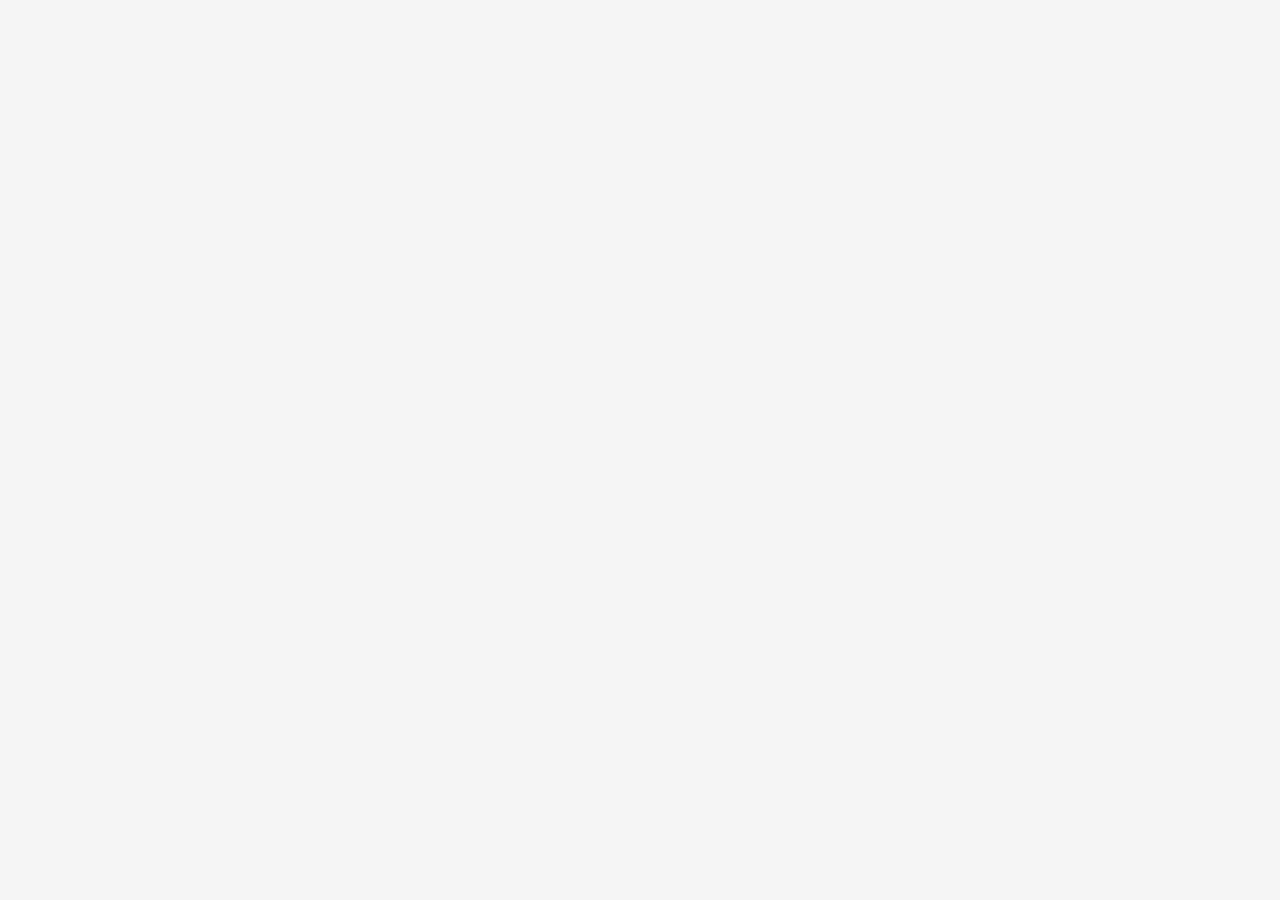
==== 404page.html @ 46926ed9 "Add files via upload" ====
<!DOCTYPE html> <!-- Coded by APR-->
<html lang="en-US">
    <head>
        <meta charset="UTF-8">
        <meta name="viewport" 
                content="width=device-width, initial-scale=1.0">
        <meta name="description"
                content="">

        <!--looking to including meta open graph tags. they format preview on links posted to other platforms-->

        <title id="page-title"></title>

        <link rel="icon" type="image/png" href="Images/rj-favicon.png">
        <link rel="stylesheet" href="styles.css">
        <link rel="stylesheet" href="https://fonts.googleapis.com/css2?family=Playfair+Display&display=swap">
        <style>
            #errorPage #message{
                display: block;
                font-size: 50pt;
                text-align: center;
                margin: auto;
            }
            #errorPage p{
                text-align: center;
                margin: auto;
                font-size: 20pt;
            }
            #errorPage span{
                display: block;
                text-align: center;
                margin: auto;
                margin-top: 20px;
            }
        </style>
    </head>
    <body>
        <div class="mainContainer">
            <div id="header-placeholder"></div>
            <div id="errorPage">
                <span id="message">404 - Page Not Found</span>
                <p>
                    The page you were looking for could not be found <br>
                    It either does not exist or has been moved
                </p>
                <span>
                    <a href="index.html" class="button">
                        Return Home
                    </a>
                </span>
                
                <span>
                    <a href="catalog.html?slug=showroom" class="button">
                        Browse Jewelry
                    </a>
                </span>
            </div>
            

            <div id="footer-placeholder"></div>
        </div><!--end main container-->
    </body>
    <script src="main.js"></script> <!--loads main.js-->
    <script>
        initializePage();
    </script>
</html>
---- styles.css ----
/*Coded by APR*/
body{
    opacity: 0;
    transition: opacity 0.25s ease-in-out;

    background-color: whitesmoke;
    display: flex;
    margin: 0px;
    justify-content: center;
    font-family: 'Playfair Display', serif;
}
h1,h2,h3,h4,h5,h6{
    font-weight: normal;
}
p{
    color: gray;
    font-size: 13pt;
    line-height: 2;
}
.mainContainer{
    background-color: white;
    margin: 0px;
    display: flex;
    width: 1200px;
    margin-left:auto;
    margin-right: auto;
    flex-direction: column;
}
@media screen and (max-width: 1200px){
    .mainContainer{
        width: 900px;
    }
}
@media screen and (max-width: 900px){
    .mainContainer{
        width: 600px;
    }
}
@media screen and (max-width: 600px){
    .mainContainer{
        width: 100%;
    }
}
/*header.html formating*
    /* logo format*/
        #headlogo{
            display: flex;
            justify-content: center;  
        }
        .logo-container{
            display: grid;
            width: 500px;
            place-items: center;
        }
        #rjlogo {
            height:140px;
            margin-top: 15px;
            grid-area: 1,1;
        }
        #header-info{
            grid-area: 2,1;
            text-align: center;
        }

    /*Tabbar formating*/
        .tabbar{
            display: flex;
            flex-wrap: wrap;
            justify-content: center;
            margin-top: 20px;
            font-size: 14pt;
        }
        .tabitem{
            position: relative;
            display: flex;
            cursor: pointer;
        }
        .tabitem a:hover{
            color: darkslategrey;
        }
        .tabitem a{
            display: block;
            padding: 10px;
        }

    /* search bar styling*/
        .tabitem #search{
            position: relative;
            display: block;
            height: 40px; width: 40px;

            text-align: center;
            margin-top: auto; margin-bottom: auto;
            
            font-size: 20pt;
        }
        .tabitem #search span:active{
            background-color: whitesmoke;
            outline: 1px gray dashed;
        }
        .tabitem span{
            color: black;
            display: flex;

            width: 100%;
            height: 100%;

            align-items: center;
            justify-content: center;

            font-weight: bold;
        }
        .tabitem span:hover{
            color: gray;
        }
        #searchBox{
            display: none;
            position:absolute;
            top:120%;
            right:0;

            background-color: white;
            border: 1px black solid;

            min-width: 200px;
            padding: 10px;
            z-index: 999; /*forces it above other screen items*/
        }
        #searchBox.open{
            display: grid;
            grid-template-columns: 1fr auto;
            align-items: center;
            gap: 5px;
        }
        #searchBox #searchBar{
            margin-bottom: 8px;
            height: 25px;   
            width: 100%;     
            box-sizing: border-box;
        }
        #searchBox #execute{
            display: flex;
            height: 25px; width: 25px;

            padding: 0px;
            
            background: black;
            color: white;

            font-size: 12pt;
            
            align-items: center;
            justify-content: center;          
        }
        #searchBox #execute:hover{
            background-color: darkslategrey;
        }
    /* end search bar styling*/

        .tabbar a{
            color: black;
            text-decoration: none;
        }
    /*tabbar dropdown formating*/
        .dropdown {
            display: none;
            position:absolute;
            top:100%;
            right:0;

            background-color: white;
            border: 1px black solid;

            min-width: 150px;
            z-index: 1000; /*forces it above other screen items*/
        }
        .dropdown a, .subdropdown a{
            display: block;
            padding: 0px 10px;
            
            font-size: 10pt;
            white-space: nowrap;
        }
        .dropdown a:hover, .subdropdown a:hover{
            background-color: whitesmoke;
        }
        .tabitem:hover .dropdown, .dropdownitem:hover .subdropdown{
            display: block;
        }
        .dropdownitem{
            position: relative;
        }
        .subdropdown{
            display: none;
            position:absolute;
            top:0;
            left:100%;

            background-color: white;
            border: 1px black solid;
            
            min-width: 150px;
            z-index: 1001; /*forces it above other screen items*/
        }

    /*end tabbar formating*/
/***** end header and body ******/


/*footer format*/
    #footer-placeholder{
        display: flex;
        justify-content: center;
        width: 100%;
    }
    .footer{
        display: flex;
        flex-direction: column;
        width: 90%;
        border-top: 1px gray solid;
        margin-top:30px;
        padding-top: 25px;
    }
    .footsections{
        display:flex;
        justify-content: space-between;
        gap: 30px;
        width: 100%;
        flex-wrap: wrap;
    }
    .footbox{        
        flex:1;
        min-width: 200px;
    }
    .footer a{
        color: gray;
        font-size: 13pt;
        line-height: 2;
        text-decoration: none;
    }
    .footer #credit{
        margin-top: 100px;
        margin-bottom: 50px;
    }
/*end footer format*/

/* Index page format */
    .disclaimer{
        align-self: center;
        width: 90%;
    }

    /* slideshow */
    .slidecontainer{
        overflow: hidden;
        width: 100%;
        margin-top:30px; 
    }
    .slideshow{               
        position: relative;   
        width:100%;
        overflow: hidden;
    }
    #track {
        display: flex;
        width: 100%;
        transition: transform 0.7s ease-in-out;   
    }
    .slide{
        min-width:100%;
        user-select: none;
    }
    .slide img{
        width: 100%;
        display: block;
    }
    #left{
        position: absolute;
        top:50%;
        left:1%;
        cursor: pointer;
        width: 4%;
    }
    #right{
        position: absolute;
        top:50%;
        left:95%;
        cursor: pointer;
        width: 4%;
    }
    /********* end slideshow************/
    .ad-container{
        display: flex;
        width:90%;
        margin-left:auto;
        margin-right:auto;                    
    }
    @media screen and (max-width: 800px){
        .ad-container{
            flex-direction: column;  
        }
    }
    .ads, .ads img{
        width:100%;
    }
    .featured{
        width: 100%;
        display: flex;
        flex-direction: column;
        justify-content: center;
    }
    .featured #featured-title{
        margin-left:auto; margin-right: auto;
        margin-top: 50px;
        width: 90%;
        text-align: center;
        font-size: 25pt;
        border-top: 1px black solid; border-bottom: 1px black solid;
        padding-top:5px; padding-bottom:5px;
    }
    /* #featured-content formated in catalog page section with product-content*/ 

/*end index page format*/

/*info page format*/
    .infocontainer{
        width: 90%;
        margin-top: 30px;
        display: flex;               

        align-self: center;

        flex-direction: column;
    }
    #infocontainer #loose-stones-flyer{
        margin-left: 0px;
        width: 40%;
    }
    #infocontainer{
        width: 90%;
        margin-top: 30px;
        display: flex;               

        align-self: center;

        flex-direction: column;
    }
    .infobox{
        width:100%;
        border-top: 1px black solid;
    }
    .infobox ul,ol, a{
        color: gray;
        font-size: 13pt;
        line-height: 2;
    }
    .infobox img{
        width:90%;
        display: block;
        margin-left:auto;
        margin-right:auto;
        margin-bottom: 10px;;              
    }
/*end info page format*/

/* catalog page format*/
    #subheader{
        width:90%;
        margin-top:30px;
        margin-left: auto;
        margin-right: auto;
    }
    #product-content, #featured-content{
        width: 90%;
        margin-left: auto;
        margin-right: auto;

        display: grid;
        grid-template-columns: repeat(auto-fit, minmax(250px,1fr));
    }
    #product-content{
        opacity: 1;
        transition: opacity 0.2s ease;
    }
    #tree-bar{    
        vertical-align:auto;

        background-color: whitesmoke;

        border-radius: 5px;
        margin-bottom: 40px;

        padding-left: 15px;
        padding-right: 15px;
    }
    #tree-bar a, strong{
        text-decoration: none;
        color: black;
        font-size: 14pt;
    }
    #tree-bar a:hover{
        color: gray;
    }
    #subheader h1{
        padding-bottom: 15px;
        border-bottom: 1px black solid;
    }
    #categories{
        display: flex;
        flex-wrap: wrap;
    }
    #categories #cat-header{
        min-width: 100%;
        margin-top: -5px;
    }
    #categories div{
        width:fit-content;
        height: fit-content;
        padding: 5px;
        margin: 5px;

        background-color: whitesmoke;
        border-radius: 5px;
    }
    #categories div a{
        text-decoration: none;
        color:gray;
    }
    #categories div a:hover{
        color:black;
    }    

            /*product setting format*/
            #content-settings{
                width: 90%;

                margin-left: auto;
                margin-right: auto;
                display: flex;
                flex-wrap: wrap;
            }
            #content-settings p{
                font-size: 13pt;
                color: black;
            }
            #content-settings div{
                margin:5px;
            }
            #content-settings .dropdown-container{
                display: flex;
                align-items: center;
                gap: 10px;
            }
            select{
                border: 1px gray solid;
                border-radius: 0px;
                padding: 5px;
                background-color: white;

                font-family: 'Playfair Display', serif;
                color: darkslategray;
                font-size:10pt;              
            }
            #showcount{
                cursor: pointer;
            }
        /*end product settings*/
        /*product content display format*/
            .item-card{
                border-radius: 20px;
                outline: 2px solid gray;
                overflow: hidden;
                
                width: 250px;
                display: grid;

                justify-content: center;
                text-align: center;

                margin: 10px;                       
            }
            .item-card:hover{
                outline: 5px solid gray;
            }
            .item-card .item-card1{
                width: 100%;
                grid-area: 3,1;
            }
            .item-card .item-card2{
                min-height: 100px;
                max-width: 100%;
                min-width: 100%;

                justify-content: center;
                text-align: center;
                align-self: center;

                margin-right: auto;
                margin-left: auto;

                grid-area: 3,2;               
                font-size: 14pt;
            }
            .item-card .item-card2 .price{
                color: gray;       
            }
            .item-card .item-card1 img{                
                object-fit: contain;  
                width: 100%;               
                height: 250px;
            }
        /* end product content format*/
        /*page par format*/
            #pageBar{
                display: flex;
                width:90%;
                margin-top: 50px;
                margin-left: auto;
                margin-right: auto;
                justify-content: center;
            }
            #pageBar div{
                border: 1px black solid;
                padding:5px;
                font-size: 14pt;
                width: fit-content;
            }
            .pageNumbers:hover, #prev:hover, #next:hover{
                background-color: whitesmoke;
                color: darkslategrey;
            }
            #pageBar .pageNumbers{
                width: 25px;
                align-content: center;
                text-align: center;
            }
            .currentPage, .currentPage:hover{
                width: 25px;
                align-content: center;
                text-align: center;
                background-color: black;
                color: white;
            }
        /*end page bar format*/
/* end catalog page format*/


/* cosmetic classes*/

.fadedtype{
    font-style: italic;
    color: gray;
    font-size: 12pt;
}

@media screen and (max-width: 1000px){
    .ads img{
        height: 150px;
    }
}
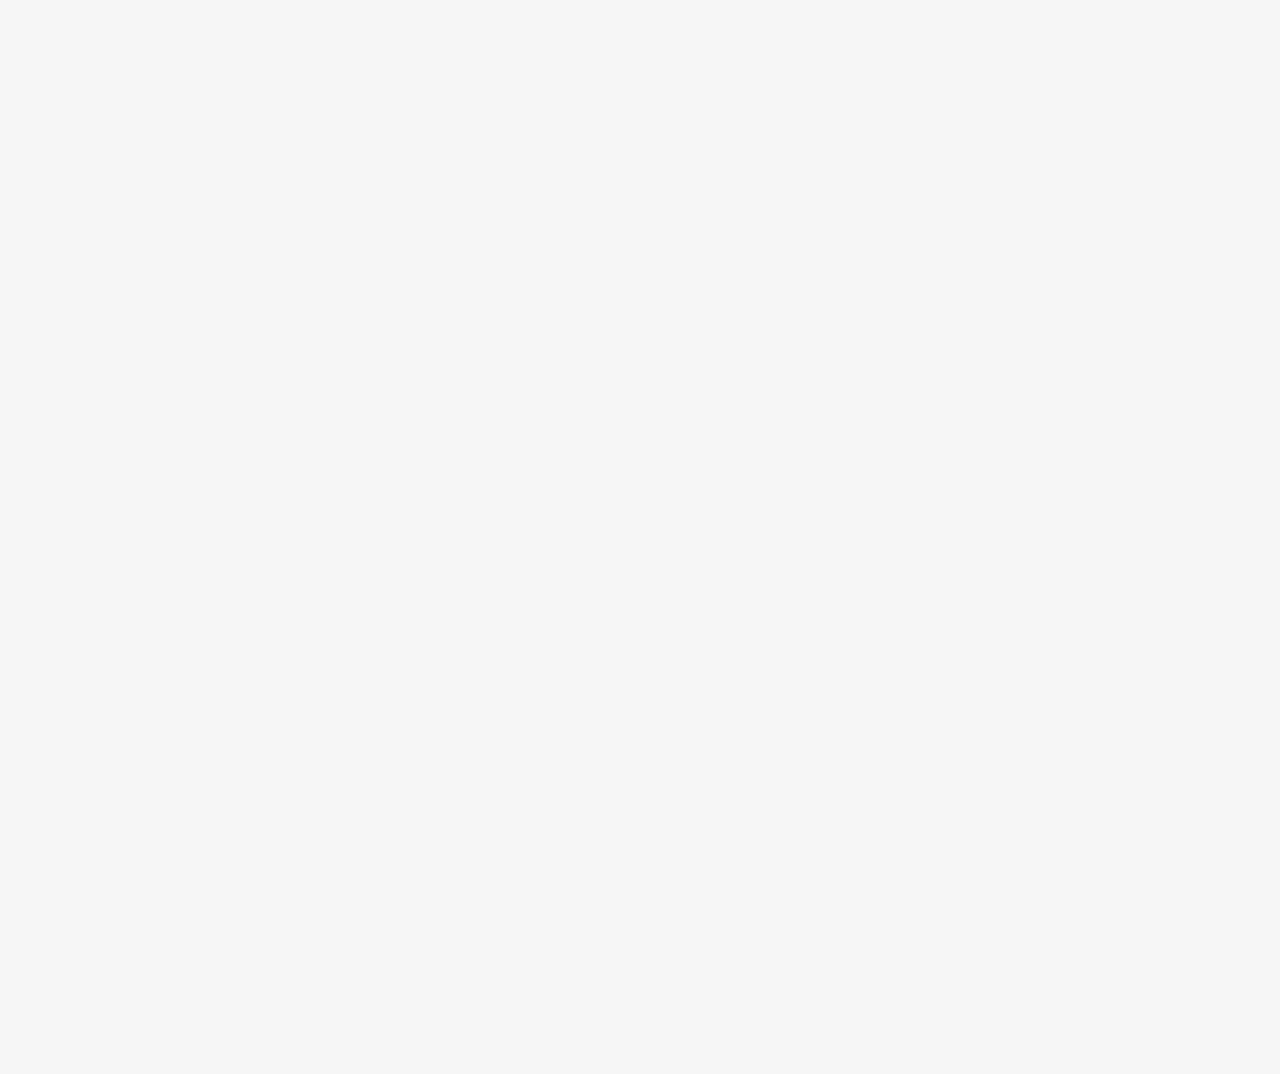
==== commit 86871249: "Add files via upload" ====
--- a/404page.html
+++ b/404page.html
@@ -11,7 +11,7 @@
 
         <title id="page-title"></title>
 
-        <link rel="icon" type="image/png" href="Images/rj-favicon.png">
+        <link rel="icon" type="image/png" href="images/rj-favicon.png">
         <link rel="stylesheet" href="styles.css">
         <link rel="stylesheet" href="https://fonts.googleapis.com/css2?family=Playfair+Display&display=swap">
         <style>
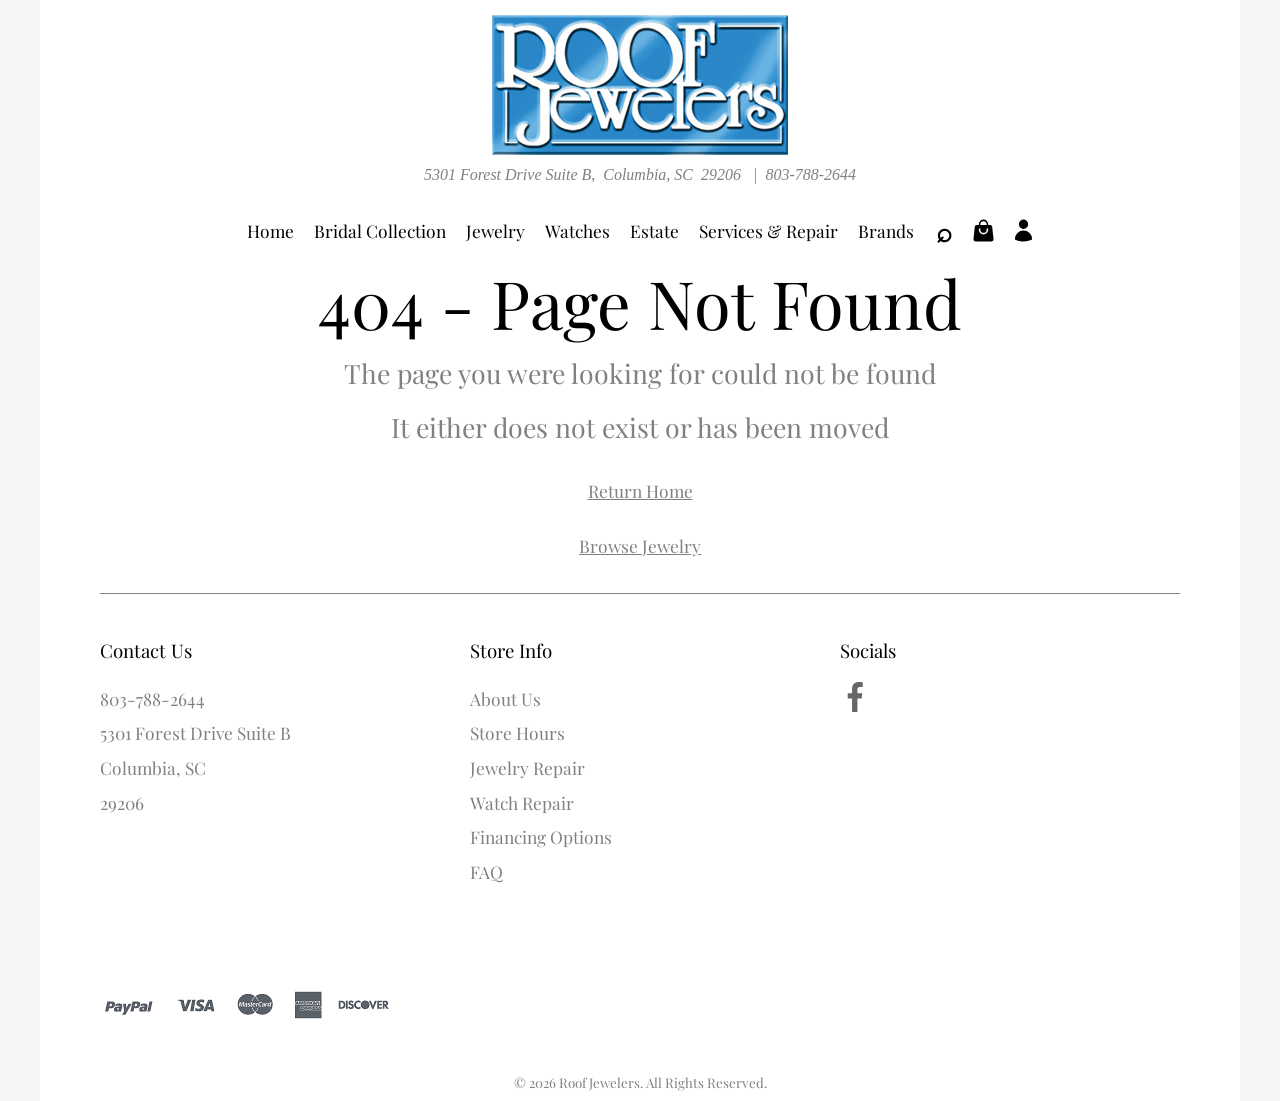
==== commit 420ed619: "refactoring" ====
--- a/404page.html
+++ b/404page.html
@@ -1,67 +1,64 @@
-<!DOCTYPE html> <!-- Coded by APR-->
-<html lang="en-US">
-    <head>
-        <meta charset="UTF-8">
-        <meta name="viewport" 
-                content="width=device-width, initial-scale=1.0">
-        <meta name="description"
-                content="">
-
-        <!--looking to including meta open graph tags. they format preview on links posted to other platforms-->
-
-        <title id="page-title"></title>
-
-        <link rel="icon" type="image/png" href="images/rj-favicon.png">
-        <link rel="stylesheet" href="styles.css">
-        <link rel="stylesheet" href="https://fonts.googleapis.com/css2?family=Playfair+Display&display=swap">
-        <style>
-            #errorPage #message{
-                display: block;
-                font-size: 50pt;
-                text-align: center;
-                margin: auto;
-            }
-            #errorPage p{
-                text-align: center;
-                margin: auto;
-                font-size: 20pt;
-            }
-            #errorPage span{
-                display: block;
-                text-align: center;
-                margin: auto;
-                margin-top: 20px;
-            }
-        </style>
-    </head>
-    <body>
-        <div class="mainContainer">
-            <div id="header-placeholder"></div>
-            <div id="errorPage">
-                <span id="message">404 - Page Not Found</span>
-                <p>
-                    The page you were looking for could not be found <br>
-                    It either does not exist or has been moved
-                </p>
-                <span>
-                    <a href="index.html" class="button">
-                        Return Home
-                    </a>
-                </span>
-                
-                <span>
-                    <a href="catalog.html?slug=showroom" class="button">
-                        Browse Jewelry
-                    </a>
-                </span>
-            </div>
-            
-
-            <div id="footer-placeholder"></div>
-        </div><!--end main container-->
-    </body>
-    <script src="main.js"></script> <!--loads main.js-->
-    <script>
-        initializePage();
-    </script>
+<!DOCTYPE html> <!-- Coded by APR-->
+<html lang="en-US">
+    <head>
+        <meta charset="UTF-8">
+        <meta name="viewport" 
+                content="width=device-width, initial-scale=1.0">
+        <meta name="description"
+                content="">
+
+        <!--looking to including meta open graph tags. they format preview on links posted to other platforms-->
+
+        <title id="page-title"></title>
+
+        <link rel="icon" type="image/png" href="images/rj-favicon.png">
+        <link rel="stylesheet" href="styles.css">
+        <link rel="stylesheet" href="https://fonts.googleapis.com/css2?family=Playfair+Display&display=swap">
+        <style>
+            #errorPage #message{
+                display: block;
+                font-size: 50pt;
+                text-align: center;
+                margin: auto;
+            }
+            #errorPage p{
+                text-align: center;
+                margin: auto;
+                font-size: 20pt;
+            }
+            #errorPage span{
+                display: block;
+                text-align: center;
+                margin: auto;
+                margin-top: 20px;
+            }
+        </style>
+    </head>
+    <body>
+        <div class="mainContainer">
+            <div id="header-placeholder"></div>
+            <div id="errorPage">
+                <span id="message">404 - Page Not Found</span>
+                <p>
+                    The page you were looking for could not be found <br>
+                    It either does not exist or has been moved
+                </p>
+                <span>
+                    <a href="index.html" class="button">
+                        Return Home
+                    </a>
+                </span>
+                
+                <span>
+                    <a href="catalog.html?slug=showroom" class="button">
+                        Browse Jewelry
+                    </a>
+                </span>
+            </div>
+            
+
+            <div id="footer-placeholder"></div>
+        </div><!--end main container-->
+    </body>
+    <script type="module" src="javaScript/main.js"></script> <!--loads main.js-->
 </html>
--- a/styles.css
+++ b/styles.css
@@ -1,560 +1,1477 @@
-/*Coded by APR*/
-body{
-    opacity: 0;
-    transition: opacity 0.25s ease-in-out;
-
-    background-color: whitesmoke;
-    display: flex;
-    margin: 0px;
-    justify-content: center;
-    font-family: 'Playfair Display', serif;
-}
-h1,h2,h3,h4,h5,h6{
-    font-weight: normal;
-}
-p{
-    color: gray;
-    font-size: 13pt;
-    line-height: 2;
-}
-.mainContainer{
-    background-color: white;
-    margin: 0px;
-    display: flex;
-    width: 1200px;
-    margin-left:auto;
-    margin-right: auto;
-    flex-direction: column;
-}
-@media screen and (max-width: 1200px){
-    .mainContainer{
-        width: 900px;
-    }
-}
-@media screen and (max-width: 900px){
-    .mainContainer{
-        width: 600px;
-    }
-}
-@media screen and (max-width: 600px){
-    .mainContainer{
-        width: 100%;
-    }
-}
-/*header.html formating*
-    /* logo format*/
-        #headlogo{
-            display: flex;
-            justify-content: center;  
-        }
-        .logo-container{
-            display: grid;
-            width: 500px;
-            place-items: center;
-        }
-        #rjlogo {
-            height:140px;
-            margin-top: 15px;
-            grid-area: 1,1;
-        }
-        #header-info{
-            grid-area: 2,1;
-            text-align: center;
-        }
-
-    /*Tabbar formating*/
-        .tabbar{
-            display: flex;
-            flex-wrap: wrap;
-            justify-content: center;
-            margin-top: 20px;
-            font-size: 14pt;
-        }
-        .tabitem{
-            position: relative;
-            display: flex;
-            cursor: pointer;
-        }
-        .tabitem a:hover{
-            color: darkslategrey;
-        }
-        .tabitem a{
-            display: block;
-            padding: 10px;
-        }
-
-    /* search bar styling*/
-        .tabitem #search{
-            position: relative;
-            display: block;
-            height: 40px; width: 40px;
-
-            text-align: center;
-            margin-top: auto; margin-bottom: auto;
-            
-            font-size: 20pt;
-        }
-        .tabitem #search span:active{
-            background-color: whitesmoke;
-            outline: 1px gray dashed;
-        }
-        .tabitem span{
-            color: black;
-            display: flex;
-
-            width: 100%;
-            height: 100%;
-
-            align-items: center;
-            justify-content: center;
-
-            font-weight: bold;
-        }
-        .tabitem span:hover{
-            color: gray;
-        }
-        #searchBox{
-            display: none;
-            position:absolute;
-            top:120%;
-            right:0;
-
-            background-color: white;
-            border: 1px black solid;
-
-            min-width: 200px;
-            padding: 10px;
-            z-index: 999; /*forces it above other screen items*/
-        }
-        #searchBox.open{
-            display: grid;
-            grid-template-columns: 1fr auto;
-            align-items: center;
-            gap: 5px;
-        }
-        #searchBox #searchBar{
-            margin-bottom: 8px;
-            height: 25px;   
-            width: 100%;     
-            box-sizing: border-box;
-        }
-        #searchBox #execute{
-            display: flex;
-            height: 25px; width: 25px;
-
-            padding: 0px;
-            
-            background: black;
-            color: white;
-
-            font-size: 12pt;
-            
-            align-items: center;
-            justify-content: center;          
-        }
-        #searchBox #execute:hover{
-            background-color: darkslategrey;
-        }
-    /* end search bar styling*/
-
-        .tabbar a{
-            color: black;
-            text-decoration: none;
-        }
-    /*tabbar dropdown formating*/
-        .dropdown {
-            display: none;
-            position:absolute;
-            top:100%;
-            right:0;
-
-            background-color: white;
-            border: 1px black solid;
-
-            min-width: 150px;
-            z-index: 1000; /*forces it above other screen items*/
-        }
-        .dropdown a, .subdropdown a{
-            display: block;
-            padding: 0px 10px;
-            
-            font-size: 10pt;
-            white-space: nowrap;
-        }
-        .dropdown a:hover, .subdropdown a:hover{
-            background-color: whitesmoke;
-        }
-        .tabitem:hover .dropdown, .dropdownitem:hover .subdropdown{
-            display: block;
-        }
-        .dropdownitem{
-            position: relative;
-        }
-        .subdropdown{
-            display: none;
-            position:absolute;
-            top:0;
-            left:100%;
-
-            background-color: white;
-            border: 1px black solid;
-            
-            min-width: 150px;
-            z-index: 1001; /*forces it above other screen items*/
-        }
-
-    /*end tabbar formating*/
-/***** end header and body ******/
-
-
-/*footer format*/
-    #footer-placeholder{
-        display: flex;
-        justify-content: center;
-        width: 100%;
-    }
-    .footer{
-        display: flex;
-        flex-direction: column;
-        width: 90%;
-        border-top: 1px gray solid;
-        margin-top:30px;
-        padding-top: 25px;
-    }
-    .footsections{
-        display:flex;
-        justify-content: space-between;
-        gap: 30px;
-        width: 100%;
-        flex-wrap: wrap;
-    }
-    .footbox{        
-        flex:1;
-        min-width: 200px;
-    }
-    .footer a{
-        color: gray;
-        font-size: 13pt;
-        line-height: 2;
-        text-decoration: none;
-    }
-    .footer #credit{
-        margin-top: 100px;
-        margin-bottom: 50px;
-    }
-/*end footer format*/
-
-/* Index page format */
-    .disclaimer{
-        align-self: center;
-        width: 90%;
-    }
-
-    /* slideshow */
-    .slidecontainer{
-        overflow: hidden;
-        width: 100%;
-        margin-top:30px; 
-    }
-    .slideshow{               
-        position: relative;   
-        width:100%;
-        overflow: hidden;
-    }
-    #track {
-        display: flex;
-        width: 100%;
-        transition: transform 0.7s ease-in-out;   
-    }
-    .slide{
-        min-width:100%;
-        user-select: none;
-    }
-    .slide img{
-        width: 100%;
-        display: block;
-    }
-    #left{
-        position: absolute;
-        top:50%;
-        left:1%;
-        cursor: pointer;
-        width: 4%;
-    }
-    #right{
-        position: absolute;
-        top:50%;
-        left:95%;
-        cursor: pointer;
-        width: 4%;
-    }
-    /********* end slideshow************/
-    .ad-container{
-        display: flex;
-        width:90%;
-        margin-left:auto;
-        margin-right:auto;                    
-    }
-    @media screen and (max-width: 800px){
-        .ad-container{
-            flex-direction: column;  
-        }
-    }
-    .ads, .ads img{
-        width:100%;
-    }
-    .featured{
-        width: 100%;
-        display: flex;
-        flex-direction: column;
-        justify-content: center;
-    }
-    .featured #featured-title{
-        margin-left:auto; margin-right: auto;
-        margin-top: 50px;
-        width: 90%;
-        text-align: center;
-        font-size: 25pt;
-        border-top: 1px black solid; border-bottom: 1px black solid;
-        padding-top:5px; padding-bottom:5px;
-    }
-    /* #featured-content formated in catalog page section with product-content*/ 
-
-/*end index page format*/
-
-/*info page format*/
-    .infocontainer{
-        width: 90%;
-        margin-top: 30px;
-        display: flex;               
-
-        align-self: center;
-
-        flex-direction: column;
-    }
-    #infocontainer #loose-stones-flyer{
-        margin-left: 0px;
-        width: 40%;
-    }
-    #infocontainer{
-        width: 90%;
-        margin-top: 30px;
-        display: flex;               
-
-        align-self: center;
-
-        flex-direction: column;
-    }
-    .infobox{
-        width:100%;
-        border-top: 1px black solid;
-    }
-    .infobox ul,ol, a{
-        color: gray;
-        font-size: 13pt;
-        line-height: 2;
-    }
-    .infobox img{
-        width:90%;
-        display: block;
-        margin-left:auto;
-        margin-right:auto;
-        margin-bottom: 10px;;              
-    }
-/*end info page format*/
-
-/* catalog page format*/
-    #subheader{
-        width:90%;
-        margin-top:30px;
-        margin-left: auto;
-        margin-right: auto;
-    }
-    #product-content, #featured-content{
-        width: 90%;
-        margin-left: auto;
-        margin-right: auto;
-
-        display: grid;
-        grid-template-columns: repeat(auto-fit, minmax(250px,1fr));
-    }
-    #product-content{
-        opacity: 1;
-        transition: opacity 0.2s ease;
-    }
-    #tree-bar{    
-        vertical-align:auto;
-
-        background-color: whitesmoke;
-
-        border-radius: 5px;
-        margin-bottom: 40px;
-
-        padding-left: 15px;
-        padding-right: 15px;
-    }
-    #tree-bar a, strong{
-        text-decoration: none;
-        color: black;
-        font-size: 14pt;
-    }
-    #tree-bar a:hover{
-        color: gray;
-    }
-    #subheader h1{
-        padding-bottom: 15px;
-        border-bottom: 1px black solid;
-    }
-    #categories{
-        display: flex;
-        flex-wrap: wrap;
-    }
-    #categories #cat-header{
-        min-width: 100%;
-        margin-top: -5px;
-    }
-    #categories div{
-        width:fit-content;
-        height: fit-content;
-        padding: 5px;
-        margin: 5px;
-
-        background-color: whitesmoke;
-        border-radius: 5px;
-    }
-    #categories div a{
-        text-decoration: none;
-        color:gray;
-    }
-    #categories div a:hover{
-        color:black;
-    }    
-
-            /*product setting format*/
-            #content-settings{
-                width: 90%;
-
-                margin-left: auto;
-                margin-right: auto;
-                display: flex;
-                flex-wrap: wrap;
-            }
-            #content-settings p{
-                font-size: 13pt;
-                color: black;
-            }
-            #content-settings div{
-                margin:5px;
-            }
-            #content-settings .dropdown-container{
-                display: flex;
-                align-items: center;
-                gap: 10px;
-            }
-            select{
-                border: 1px gray solid;
-                border-radius: 0px;
-                padding: 5px;
-                background-color: white;
-
-                font-family: 'Playfair Display', serif;
-                color: darkslategray;
-                font-size:10pt;              
-            }
-            #showcount{
-                cursor: pointer;
-            }
-        /*end product settings*/
-        /*product content display format*/
-            .item-card{
-                border-radius: 20px;
-                outline: 2px solid gray;
-                overflow: hidden;
-                
-                width: 250px;
-                display: grid;
-
-                justify-content: center;
-                text-align: center;
-
-                margin: 10px;                       
-            }
-            .item-card:hover{
-                outline: 5px solid gray;
-            }
-            .item-card .item-card1{
-                width: 100%;
-                grid-area: 3,1;
-            }
-            .item-card .item-card2{
-                min-height: 100px;
-                max-width: 100%;
-                min-width: 100%;
-
-                justify-content: center;
-                text-align: center;
-                align-self: center;
-
-                margin-right: auto;
-                margin-left: auto;
-
-                grid-area: 3,2;               
-                font-size: 14pt;
-            }
-            .item-card .item-card2 .price{
-                color: gray;       
-            }
-            .item-card .item-card1 img{                
-                object-fit: contain;  
-                width: 100%;               
-                height: 250px;
-            }
-        /* end product content format*/
-        /*page par format*/
-            #pageBar{
-                display: flex;
-                width:90%;
-                margin-top: 50px;
-                margin-left: auto;
-                margin-right: auto;
-                justify-content: center;
-            }
-            #pageBar div{
-                border: 1px black solid;
-                padding:5px;
-                font-size: 14pt;
-                width: fit-content;
-            }
-            .pageNumbers:hover, #prev:hover, #next:hover{
-                background-color: whitesmoke;
-                color: darkslategrey;
-            }
-            #pageBar .pageNumbers{
-                width: 25px;
-                align-content: center;
-                text-align: center;
-            }
-            .currentPage, .currentPage:hover{
-                width: 25px;
-                align-content: center;
-                text-align: center;
-                background-color: black;
-                color: white;
-            }
-        /*end page bar format*/
-/* end catalog page format*/
-
-
-/* cosmetic classes*/
-
-.fadedtype{
-    font-style: italic;
-    color: gray;
-    font-size: 12pt;
-}
-
-@media screen and (max-width: 1000px){
-    .ads img{
-        height: 150px;
-    }
+/*Coded by APR*/
+body{
+    opacity: 0;
+    transition: opacity 0.25s ease-in-out;
+
+    background-color: whitesmoke;
+    display: flex;
+    margin: 0px;
+    justify-content: center;
+    font-family: 'Playfair Display', serif;
+}
+
+h1,h2,h3,h4,h5,h6{
+    font-weight: normal;
+}
+p{
+    color: gray;
+    font-size: 13pt;
+    line-height: 2;
+}
+.mainContainer{
+    background-color: white;
+    margin: 0px;
+    display: flex;
+    width: 1200px;
+    margin-left:auto;
+    margin-right: auto;
+    flex-direction: column;
+}
+@media screen and (max-width: 1200px){
+    .mainContainer{
+        width: 900px;
+    }
+}
+@media screen and (max-width: 900px){
+    .mainContainer{
+        width: 600px;
+    }
+}
+@media screen and (max-width: 600px){
+    .mainContainer{
+        width: 100%;
+    }
+}
+/*header.html formating*
+    /* logo format*/
+        #headlogo{
+            display: flex;
+            justify-content: center;  
+        }
+        .logo-container{
+            display: grid;
+            width: 500px;
+            place-items: center;
+        }
+        #rjlogo {
+            height:140px;
+            margin-top: 15px;
+            grid-area: 1,1;
+        }
+        #header-info{
+            grid-area: 2,1;
+            text-align: center;
+            display: block;
+        }
+        .noWrap{
+            white-space: nowrap;
+        }      
+
+    /*Tabbar formating*/
+        .tabbar{
+            display: flex;
+            flex-wrap: wrap;
+            justify-content: center;
+            margin-top: 20px;
+            font-size: 14pt;
+        }
+        .tabitem{
+            position: relative;
+            display: flex;
+            cursor: pointer;
+        }
+        .tabitem a:hover{
+            color: darkslategray;
+        }
+        .tabitem a{
+            display: block;
+            padding: 10px;
+        }
+
+    /* search bar styling*/
+        .tabitem #search{
+            position: relative;
+            display: block;
+            height: 40px; width: 40px;
+
+            text-align: center;
+            margin-top: auto; margin-bottom: auto;
+            
+            font-size: 20pt;
+        }
+        .tabitem #search span:active{
+            background-color: whitesmoke;
+            outline: 1px gray dashed;
+        }
+        .tabitem span{
+            color: black;
+            display: flex;
+
+            width: 100%;
+            height: 100%;
+
+            align-items: center;
+            justify-content: center;
+
+            font-weight: bold;
+        }
+        .tabitem span:hover{
+            color: gray;
+        }
+        #searchBox, #accountBox {
+            display: none;
+            position:absolute;
+            top:120%;
+            right:0;
+
+            background-color: white;
+            border: 1px black solid;
+
+            min-width: 200px;
+            padding: 10px;
+            z-index: 999; /*forces it above other screen items*/
+        }
+        #searchBox.open{
+            display: grid;
+            grid-template-columns: 1fr auto;
+            align-items: center;
+            gap: 5px;
+        }
+        #searchBox #searchBar{
+            margin-bottom: 8px;
+            height: 25px;   
+            width: 100%;     
+            box-sizing: border-box;
+        }
+        #searchBox #execute{
+            display: flex;
+            height: 25px; width: 25px;
+
+            padding: 0px;
+            
+            background: black;
+            color: white;
+
+            font-size: 12pt;
+            
+            align-items: center;
+            justify-content: center;          
+        }
+        #searchBox #execute:hover{
+            background-color: darkslategray;
+        }
+    /* end search bar styling*/
+
+    /* cart icon styling */
+        .tabitem #cartButton{
+            position: relative;
+            display: flex;
+            height: 40px; width: 40px;
+
+            justify-content: center;
+            align-items: center;
+            margin-top: auto; margin-bottom: auto;
+        }
+        .tabitem #cartIcon{
+            width: 25px; height: 25px;
+            fill: black;
+        }
+        .tabitem #cartCount[hidden]{
+            display: none;
+        }
+        .tabitem #cartCount{
+            position: absolute;
+
+            top: 20px;
+            right: -1px;
+
+            height: 16px; width: 16px;
+            padding: 2px;
+
+            display: flex;
+            justify-content: center;
+            align-items: center;
+
+            border-radius: 50%;
+            background: white;
+
+            font-size: 10pt;
+            font-weight: bold;
+        }
+        .tabitem #cartButton:hover #cartIcon{
+            fill: darkslategray;
+        }
+        .tabitem #cartButton:hover #cartCount{
+            color: darkslategray;
+        }
+
+        #accountBox.open{
+            display: grid;
+            grid-template-columns: 1fr auto;
+            align-items: center;
+            gap: 5px;
+        }
+
+        #cartNavBox{
+            display: none;
+            position:absolute;
+            top:120%;
+            right:0;
+
+            background-color: white;
+            border: 1px black solid;
+
+            padding-left: 10px; padding-right: 10px;
+
+            z-index: 999; /*forces it above other screen items*/
+        }
+        #cartNavBox.open{
+            display: flex;
+            flex-direction: column;
+            
+        }
+        #cartNavBox.open a{
+            display: block;
+            padding: 0;
+
+            font-size: 12pt;
+            
+            white-space: nowrap;
+        }
+
+
+    /* end cart icon styling */
+
+        #toast{
+            position: fixed;
+
+            bottom: 20px;
+            right: 20px;
+
+            display: flex;
+            align-items: center;
+            gap: 15px;
+
+            padding: 15px 20px;
+
+            background: white;
+            border: 1px black solid;
+            box-shadow: 0 8px 20px rbga(0,0,0,.2);
+
+            z-index: 10000;
+
+            transition: 
+                opacity .3s ease,
+                transform .3s ease;
+
+            opacity: 1;
+        }
+        #toast[hidden] {
+            display: none;
+        }
+        #toastClose{
+            border: none;
+            background: none;
+            font-size: 16pt;
+            cursor: pointer;
+        }
+        #toastClose:hover{
+            color: darkslategray;
+        }
+
+    /* account icon styling */
+        .tabitem #accountButton{
+            position: relative;
+            display: flex;
+            height: 40px; width: 40px;
+
+            justify-content: center;
+            align-items: center;
+            margin-top: auto; margin-bottom: auto;
+        }
+        .tabitem #accountIcon{
+            width: 25px; height: 25px;
+            fill: black;
+        }
+        .tabitem #accountButton:hover #accountIcon{
+            fill: darkslategray;
+        }
+    /* end account icon styling */
+
+
+
+
+
+        .tabbar a{
+            color: black;
+            text-decoration: none;
+        }
+    /*tabbar dropdown formating*/
+        .dropdown {
+            display: none;
+            position:absolute;
+            top:100%;
+            left:0;
+
+            background-color: white;
+            border: 1px black solid;
+
+            min-width: 150px;
+            z-index: 1000; /*forces it above other screen items*/
+        }
+        .dropdown.left{
+            left: auto;
+            right: 0;
+        }
+        .dropdown a, .subdropdown a{
+            display: block;
+            padding: 0px 10px;
+            
+            font-size: 10pt;
+            white-space: nowrap;
+        }
+        .dropdown a:hover, .subdropdown a:hover{
+            background-color: whitesmoke;
+        }
+        .tabitem:hover .dropdown, .dropdownitem:hover .subdropdown{
+            display: block;
+        }
+        .dropdownitem{
+            position: relative;
+        }
+        .subdropdown{
+            display: none;
+            position:absolute;
+            top:0;
+            left:100%;
+
+            background-color: white;
+            border: 1px black solid;
+            
+            min-width: 150px;
+            z-index: 1001; /*forces it above other screen items*/
+        }
+        .subdropdown.left{
+            left: auto;
+            right: 100%;
+        }
+
+    /*end tabbar formating*/
+/***** end header and body ******/
+
+
+/*footer format*/
+    #footer-placeholder{
+        display: flex;
+        justify-content: center;
+        width: 100%;
+    }
+    .footer{
+        display: flex;
+        flex-direction: column;
+        width: 90%;
+        border-top: 1px gray solid;
+        margin-top:30px;
+        padding-top: 25px;
+    }
+    .footsections{
+        display:flex;
+        justify-content: space-between;
+        gap: 30px;
+        width: 100%;
+        flex-wrap: wrap;
+    }
+    .footbox{        
+        flex:1;
+        min-width: 200px;
+    }
+    .footer a{
+        color: gray;
+        font-size: 13pt;
+        line-height: 2;
+        text-decoration: none;
+    }
+    .footer #credit{
+        margin-top: 100px;
+        margin-bottom: 50px;
+    }
+    .footer #copyright {
+        margin-bottom: 10px;
+        
+        text-align: center;
+
+        font-size: 10pt;
+        color: gray;
+    }
+/*end footer format*/
+
+/* Index/home page format */
+    .disclaimer{
+        align-self: center;
+        width: 90%;
+    }
+
+    /* slideshow */
+    .slidecontainer{
+        overflow: hidden;
+        width: 100%;
+        margin-top:30px; 
+    }
+    .slideshow{               
+        position: relative;   
+        width:100%;
+        overflow: hidden;
+    }
+    #track {
+        display: flex;
+        width: 100%;
+        transition: transform 0.7s ease-in-out;   
+    }
+    .slide{
+        min-width:100%;
+        user-select: none;
+    }
+    .slide img{
+        width: 100%;
+        display: block;
+    }
+    #left, #right{
+        position: absolute;
+        top:50%;
+        cursor: pointer;
+        width: 4%;
+    }
+    #left{
+        left:1%;
+    }
+    #right{
+        left:95%;
+    }
+    @media screen and (max-width: 500px) {
+        #left, #right{
+            width: 8%;
+        }
+        #right{
+            left: 91%;
+        }      
+    }
+    /********* end slideshow************/
+    .ad-container{
+        display: flex;
+        width:90%;
+        margin-left:auto;
+        margin-right:auto;                    
+    }
+    @media screen and (max-width: 800px){
+        .ad-container{
+            flex-direction: column;  
+        }
+    }
+    .ads, .ads img{
+        width:100%;
+        height: fit-content;
+    }
+    #featured{
+        width: 100%;
+        display: flex;
+        flex-direction: column;
+    }
+    #featured #featured-title{
+        margin-left:auto; margin-right: auto;
+        margin-top: 50px;
+        width: 90%;
+        text-align: center;
+        font-size: 25pt;
+        border-top: 1px black solid; border-bottom: 1px black solid;
+        padding-top:5px; padding-bottom:5px;
+    }
+    #featured-carousel{
+        width: 100%;
+        justify-content: center;
+    }
+    #featured-viewport{
+        width: 90%;
+        margin-left:auto; margin-right: auto;
+        overflow: hidden;
+    }
+    #featured-track{
+        width: 100%;
+        margin-left: auto; margin-right: auto;
+
+        justify-content: left;
+
+        display: flex;
+    }
+    @media screen and (max-width: 500px) {
+        #featured-track{
+            padding: 1.5px;
+            
+        }
+        #featured-track .item-card{
+            flex: 0 0 175px;
+            width: 175px;
+            margin: 0px;
+        }
+    }
+    #button-track{
+        width: 90%;
+        margin-left:auto; margin-right: auto;
+
+        display: flex;
+        flex-direction: row;
+
+        justify-content: center;
+    }
+
+/*end index page format*/
+
+/*info page format*/
+    #infocontainer{
+        width: 90%;
+        margin-top: 30px;
+        display: flex;               
+
+        align-self: center;
+
+        flex-direction: column;
+    }
+    #infocontainer #loose-stones-flyer{
+        margin-left: 0px;
+        width: 40%;
+    }
+    .infobox{
+        width:100%;
+        border-top: 1px black solid;
+    }
+    .infobox ul,ol, a{
+        color: gray;
+        font-size: 13pt;
+        line-height: 2;
+    }
+    .infobox img{
+        width:90%;
+        display: block;
+        margin-left:auto;
+        margin-right:auto;
+        margin-bottom: 10px;;              
+    }
+/*end info page format*/
+
+/* cart page format */
+    #cartContainer{
+        width: 90%;
+        margin-top: 30px;
+        display: flex;               
+
+        align-self: center;
+
+        flex-direction: column;
+    }
+    #cartBox{
+        width:100%;
+        border-top: 1px black solid;
+    }
+    #itemTotal{
+        margin-top: 10px;
+        display: grid;
+        grid-template-columns: 70% auto;
+        grid-template-areas: 
+            "items subtotal"
+            "items checkout";
+        gap: 10px;
+        align-items: start;
+    }
+    #cartItems, #subtotal{
+        outline: 1px darkgray solid;
+        padding: 10px;
+        height: fit-content;
+    }
+    #cartItems{
+        grid-area: items;
+    }
+    #subtotal{
+        grid-area: subtotal;
+        margin-bottom: 10px;
+    }
+    #checkout{
+        grid-area: checkout;
+        align-self: start;
+        justify-self: start;
+        width: 100%;
+        height: 100%;
+    }
+    #checkoutButton{
+        border: none;
+        color: white;
+        background: black;
+        font-family: "playfair-display", serif;
+        font-size: 15pt;
+
+        width: 100%;
+        height: 50px;
+    }
+    #checkoutButton:hover{
+        background: darkslategray;
+    }
+
+    #shippingRow{
+        display: grid;
+        grid-template-columns: 1fr 1fr;
+        align-items: center;
+    }
+    #shippingMethod{
+        width: fit-content;
+        justify-self: end;
+    }
+
+    #pricing{
+        display: grid;
+        grid-template-columns: 1fr auto;
+        gap: 10px 20px;
+        margin-top: 20px;
+        align-items: center;
+    }
+    #pricing span:nth-child(even),
+    #pricing strong:nth-child(even){
+        text-align: right;
+    }
+
+    .cartItem{
+        display: grid;
+        grid-template-columns: 125px 225px auto auto auto;
+        gap: 10px;
+        padding: 20px;
+        border-bottom: 1px darkgray solid;
+        align-items: start;
+    }
+    .cartItem .quantityControls .qLabel, .cartUnitPrice, .cartPrice{
+        font-size: 13pt;
+    }
+    .cartItem .quantityControls .cartQuantity{
+        height: 25px; width: 25px;
+    }
+    
+    .cartImage img{
+        object-fit: contain;  
+        width: 100%;               
+        height: 125px;
+    }
+    .cartInfo h4{
+        margin: 0;
+    }
+
+    .cartRemove, .moveWish, .moveCart{
+        border-radius: 0;
+        border: 1px black solid;
+        padding: 5px;
+        background: white;
+        font-family: 'Playfair Display', serif;
+    }
+    .cartRemove:hover, .moveWish:hover, .moveCart:hover{
+        background: whitesmoke;
+    }
+
+    #emptyCart{
+        margin: 10px;
+        text-decoration: underline;
+    }
+
+    @media screen and (max-width: 1200px){
+        #itemTotal{
+            width: 100%;
+            display: grid;
+            grid-template-columns: 1fr;
+            grid-template-areas: 
+                "items" 
+                "subtotal"
+                "checkout";
+        }
+        #cartItems, #subtotal{
+            width: 100%;
+            min-width: 0;
+            box-sizing: border-box;
+        }
+        #checkout{
+            grid-area: checkout;
+            margin: 0;
+        }
+    }
+    @media screen and (max-width: 900px){
+        #itemTotal{
+            width: 100%;
+            display: grid;
+            grid-template-columns: 1fr;
+            grid-template-areas: 
+                "items" 
+                "subtotal"
+                "checkout";
+        }
+        #cartItems, #subtotal{
+            width: 100%;
+            min-width: 0;
+            box-sizing: border-box;
+        }
+        .cartItem{
+            display: grid;
+            grid-template-columns: 125px auto auto;
+            grid-template-areas: 
+                "image info info"
+                "price qty subt";
+            align-items: start;
+        }
+        .cartImage{
+            grid-area: image;
+        }
+        .cartInfo{
+            grid-area: info;
+        }
+        .cartUnitPrice{
+            grid-area: price;
+        }
+        .quantityControls{
+            grid-area: qty;
+        }
+        .cartPrice{
+            grid-area: subt;
+        }
+
+        #checkout{
+            grid-area: checkout;
+            margin: 0;
+        }
+    }
+
+/* end cart page format */
+
+/* wishlist page styling */
+    #wishlistItems{
+        margin-top: 10px;
+        outline: 1px darkgray solid;
+        padding: 10px;
+        height: fit-content;
+        width: 100%;
+        min-width: 0;
+        box-sizing: border-box;
+    }
+
+/* end wishlist page styling */
+
+/* catalog page format*/
+    #subheader{
+        width:90%;
+        margin-top:30px;
+        margin-left: auto;
+        margin-right: auto;
+    }
+    #product-content{
+        width: 90%;
+        margin-left: auto;
+        margin-right: auto;
+
+        display: grid;
+        grid-template-columns: repeat(auto-fit, 250px);
+        justify-content: left;
+        gap: 20px;
+    }
+    #product-content{
+        opacity: 1;
+        transition: opacity 0.2s ease;
+    }
+    #tree-bar{    
+        vertical-align:auto;
+
+        background-color: whitesmoke;
+
+        border-radius: 5px;
+        margin-bottom: 40px;
+
+        padding-left: 15px;
+        padding-right: 15px;
+    }
+    #tree-bar a, strong{
+        text-decoration: none;
+        color: black;
+        font-size: 14pt;
+    }
+    #tree-bar a:hover{
+        color: gray;
+    }
+    #subheader h1{
+        padding-bottom: 15px;
+        border-bottom: 1px black solid;
+    }
+    #categories{
+        display: flex;
+        flex-wrap: wrap;
+    }
+    #categories #cat-header{
+        min-width: 100%;
+        margin-top: -5px;
+    }
+    #categories div{
+        width:fit-content;
+        height: fit-content;
+        padding: 5px;
+        margin: 5px;
+
+        background-color: whitesmoke;
+        border-radius: 5px;
+    }
+    #categories div a{
+        text-decoration: none;
+        color:gray;
+    }
+    #categories div a:hover{
+        color:black;
+    }    
+
+            /*product setting format*/
+            #content-settings{
+                width: 90%;
+
+                margin-left: auto;
+                margin-right: auto;
+                display: flex;
+                flex-wrap: wrap;
+            }
+            #content-settings p{
+                font-size: 13pt;
+                color: black;
+            }
+            #content-settings div{
+                margin:5px;
+            }
+            #content-settings .dropdown-container{
+                display: flex;
+                align-items: center;
+                gap: 10px;
+            }
+            select{
+                border: 1px gray solid;
+                border-radius: 0px;
+                padding: 5px;
+                background-color: white;
+
+                font-family: 'Playfair Display', serif;
+                color: darkslategray;
+                font-size:10pt;              
+            }
+            #showcount{
+                cursor: pointer;
+            }
+        /*end product settings*/
+        /*product content display format*/
+            .item-card{
+                position: relative;
+
+                flex: 0 0 250px;
+                border-radius: 20px;
+                outline: 2px solid gray;
+                overflow: hidden;
+                
+                width: 250px;
+                display: grid;
+
+                justify-content: center;
+                text-align: center;
+
+                margin: 10px;                       
+            }
+            .item-card:hover{
+                outline: 5px solid gray;
+            }
+            .item-card .item-card1{
+                width: 100%;
+                grid-area: 3,1;
+            }
+            .item-card1{
+                position: relative;
+            }
+            .item-card .item-card2{
+                min-height: 100px;
+                max-width: 100%;
+                min-width: 100%;
+
+                justify-content: center;
+                text-align: center;
+                align-self: center;
+
+                margin-right: auto;
+                margin-left: auto;
+
+                grid-area: 3,2;               
+                font-size: 14pt;
+
+                white-space: normal;
+            }
+            .item-card .item-card2 .price{
+                color: gray;       
+            }
+            .item-card .item-card1 img{                
+                object-fit: contain;  
+                width: 100%;               
+                height: 250px;
+            }
+            @media screen and (max-width: 500px) {
+                #product-content, #featured-track{
+                    grid-template-columns: repeat(auto-fit, 175px);
+                    gap: 10px;
+                }
+                .item-card{
+                    width: 175px;                  
+                }
+                .item-card .item-card2{            
+                    font-size: 12pt;
+                }
+                .item-card .item-card1 img{                           
+                    height: 175px;
+                }
+            }
+            .ribbon{
+                display: none;
+            }
+            .ribbon-sold, .ribbon-featured{
+                position: absolute;
+
+                top: 15px;
+                right: -30px;
+
+                width: 120px;
+
+                transform: rotate(45deg);
+
+                background: #960502;
+                color: white;
+
+                text-align: center;
+
+                font-size: 11pt;
+                font-weight: bold;
+
+                padding: 4px 0;
+
+                z-index: 2;
+
+                pointer-events: none;
+            }
+            .ribbon-sold{
+                background: black;
+            }
+            .quickViewBtn{
+                position: absolute;
+                display: none;
+
+                left: 60px;
+                top: 110px;
+
+                z-index: 3;
+                opacity: 80%;
+
+                height: 40px;
+                width: 50%;
+
+                font-size: 12pt;
+
+                border: 1px darkslategray solid;
+                background: white;
+                border-radius: 0;
+
+                justify-self: center;
+
+                cursor: pointer;
+            }
+            .item-card:hover .quickViewBtn{
+                display: block;
+            }
+            .quickViewBtn:hover{
+                color: gray;
+            }
+        /* end product content format*/
+        /*page par format*/
+            #pageBar{
+                display: flex;
+                width:90%;
+                margin-top: 50px;
+                margin-left: auto;
+                margin-right: auto;
+                justify-content: center;
+            }
+            #pageBar div{
+                border: 1px black solid;
+                padding:5px;
+                font-size: 14pt;
+                width: fit-content;
+            }
+            .pageNumbers:hover, #prev:hover, #next:hover{
+                background-color: whitesmoke;
+                color: darkslategray;
+            }
+            #pageBar .pageNumbers{
+                width: 25px;
+                align-content: center;
+                text-align: center;
+            }
+            .currentPage, .currentPage:hover{
+                width: 25px;
+                align-content: center;
+                text-align: center;
+                background-color: black;
+                color: white;
+            }
+        /*end page bar format*/
+
+        /* quick view formating */
+            #quickViewContainer[hidden]{
+                display: none;
+            }
+            #quickViewContainer{
+                position: fixed;
+                inset: 0;
+
+                display: flex;
+                justify-content: center;
+                align-items: center;
+
+                background: rgb(0 0 0 / 70%);
+
+                z-index: 5000;
+            }
+            #quickViewWindow{
+                position: relative;
+                
+                width: 60%;
+                height: fit-content;
+
+                padding-top: 40px;
+
+                border: 1px solid black;
+                border-radius: 20px;
+                box-shadow: 0px 15px 50px rgba(0, 0, 0, 1);
+
+                background: white;
+            }
+            #quickViewWindow #image{
+                height: 350px;
+            }
+            #closeQuickView{
+                position: absolute;
+
+                border: none;
+                background: none;
+
+                right: 10px;
+                top: 8px;
+
+                font-size: 20pt;
+
+                cursor: pointer;             
+            }
+            #closeQuickView:hover{
+                color: gray;
+            }
+            #quickViewWindow #productStatus{
+                margin-top: 50px;
+            }
+            @media screen and (max-width: 500px) {
+                #quickViewWindow{
+                    width: 80%;
+                }
+                #quickViewWindow #image{
+                    height: 325px;
+                }
+                #quickViewWindow #descriptionScroll{
+                    max-height: 100px;
+                }
+                #quickViewWindow #namePrice{
+                    margin-top: -10px;
+                }
+            }
+        /* end quick view formating */
+
+        /*  side tab formatting */
+            #side-tab{
+                position: fixed;
+                top: 150px;
+                left: -265px;
+                width: 250px;
+                max-height: calc(100vh - 180px);
+                background: white;
+                transition: left 0.5s ease;
+                z-index: 1000;
+                outline: 2px black solid;
+                padding: 5px;
+            }
+
+            #side-tab.open{
+                left: 0;
+            }
+
+            #tab-handle{
+                position: absolute;
+                transform: rotate(-90deg);
+                left: 221px;
+                top: 40px;
+                width: 100px;
+                text-align: center;
+                background: black;
+                opacity: 0.6;
+                color: white;
+                padding: 10px;
+                cursor: pointer;               
+            }
+
+            #cat-description:empty{
+                margin-top: 0px;
+            }
+            #cat-description:not(:empty){
+                margin-top: 10px; 
+                font-size: 14pt;
+            }
+
+            #side-tab #sortContainer{
+                display: flex;
+                flex-direction: column;
+                gap: 8px;
+                max-height: calc(100vh - 220px);
+                overflow-y: auto;
+                overflow-x: hidden;
+                padding-right: 6px;
+            }
+
+            /* top level */
+            #side-tab #view-sort fieldset,
+            #side-tab #price-sort fieldset{
+                display: flex;
+                flex-direction: column;
+                gap: 8px;
+            }
+
+            #side-tab input{
+                cursor: pointer;
+            }
+
+            #side-tab label{
+                cursor: pointer;
+                font-size: 13pt;
+            }
+
+            #side-tab legend {
+                font-size: 15pt;
+            }
+
+            /* attribute section */ 
+            #attribute-content,
+            #attribute-content .attGroupItems,
+            #attribute-content .attNode{
+                display: flex;
+                flex-direction: column;
+                gap: 8px;            
+            }
+
+            #attribute-content .attChildren{
+                display: none;
+                flex-direction: column;
+                gap: 8px;
+                padding-left:20px;
+            }   
+
+            #attribute-content .attNode.open > .attChildren{
+                display: flex;
+            } 
+
+        /* end of side tab formatting*/
+
+/* end catalog page format*/
+
+/* product page formatting */
+            #productContainer{
+                width:90%;
+                margin-right: auto;
+                margin-left: auto;               
+            }
+            #productInfo{
+                display: grid;
+                grid-template-columns: auto 1fr;
+                grid-template-rows: auto 1fr;
+                grid-template-areas: 
+                    "image title"
+                    "image info"
+                    "image cart";
+                align-items: start;
+            }
+            #image{
+                width: fit-content;
+                height: 500px;
+                aspect-ratio: 1/1;
+           
+                border: 1px black dashed;
+                align-content: center;
+                grid-area: image;
+            }
+            #productImg{
+                object-fit: contain;   
+                width: 100%;
+                height: 100%;        
+            }
+            #productName{
+                border-bottom: 1px black dashed;
+                padding-bottom: 5px;
+                grid-area: title;
+            }
+            #productStatus{
+                margin-top: 100px;
+            }
+            #namePrice, #productName, #addCartList{
+                margin-left: 50px;
+                margin-top: 0px;
+                width: 90%;
+            }
+            #namePrice{
+                grid-area: info;
+            }
+            #addCartList{
+                grid-area: cart;
+
+                display: flex;
+                flex-direction: column;
+                gap: 10px;
+            }
+            #cartRow{
+                display: flex;
+                align-items: center;
+            }
+            .quantityControls[hidden]{
+                display: none !important;
+            }
+            .quantityControls{
+                display: flex;
+                align-items: center;
+                gap: 5px;
+            }
+            .stackButtons{
+                align-items: flex-start;
+            }
+            .stackButtons #addToCart{
+                align-self: flex-start;
+            }
+            .qLabel{
+                font-size: 15pt;
+            }
+            .decrease, .increase{
+                height: 30px; width: 30px;
+                border-radius: 0;
+                border: none;
+                background: none;
+                font-size: 15pt;
+                font-weight: bold;
+            }
+            .increase{
+                margin-right: 5px;
+            }
+            .cartQuantity{
+                height: 30px; width: 30px;
+                display: flex;
+                outline: 1px black solid;
+                justify-content: center;
+                align-items: center;
+            }
+            #addToWish{
+                grid-area: addList;
+            }
+            #addToCart, #addToWish, #viewFull{
+                height: 30px;
+                width: 120px;
+                border-radius: 0px;
+                background: black;
+                color: white;
+                font-size: 12pt;
+                font-family: 'Playfair Display', serif;
+                border: none;
+            }
+
+            #addToWish, #viewFull{
+                outline: 1px black solid;
+                background: white;
+                color: black;
+            }
+
+            #addToCart:hover{
+                background: darkslategray;
+                cursor: pointer;
+            }
+            #addToWish:hover, #viewFull:hover{
+                background: whitesmoke;
+                cursor: pointer;
+            }
+            .decrease:hover, .increase:hover{
+                color: darkslategray;
+                background: whitesmoke;
+                cursor: pointer;
+            }
+
+
+
+            #descriptionScroll{
+                max-height: 200px;
+                padding: 10px;
+                padding-top: 0px;
+                overflow-y: auto;
+                border-bottom: 2px black dotted;
+                border-top: 2px black dotted;
+            }
+            #priceDiv h3{
+                color: gray;
+            }
+            #imgBar{
+                display: flex;
+                text-align: center;
+                height: 60px;
+            }
+            #imgLibrary{
+                display: flex;
+                margin-right:auto; margin-left: auto;
+                height: 100%;
+                width: 200px;
+                overflow: hidden;                
+            }
+            #imgLibrary img{
+                width: 60px;
+                height: 60px;               
+            }
+            #imgTrack{
+                gap: 10px;
+                display: flex;
+                transition: transform 0.7s ease-in-out;
+                margin-left: auto;
+                margin-right: auto;
+            }
+            #imgTrack img{
+                cursor: pointer;
+                width: 60px;
+                height: 60px;
+
+                flex: 0 0 auto;
+
+                object-fit: contain;
+                
+            }
+            .arrow{
+                display: block;
+                cursor: pointer;
+                align-self: center;
+                border-radius: 360px;
+
+                text-align: center;
+                align-content: center;
+
+                margin: 10px;
+
+                width: 40px; height: 40px;
+                
+                background: lightgray;
+                color:whitesmoke;
+
+                font-size: 20pt;
+                user-select: none;
+            }
+            
+            .arrow:hover{
+                background: gray;              
+            }
+            @media screen and (max-width: 900px) {
+                #productContairner{
+                    display: flex;
+                }
+                #productInfo{
+                    grid-template-columns: 1fr;
+                    grid-template-areas: 
+                        "title"
+                        "image"
+                        "info"
+                        "cart";
+                }
+                #image{
+                    height: 350px;
+                    margin: auto;
+                }
+
+                #productName{
+                    border-bottom: 1px black dashed;
+                    padding-bottom: 5px;
+                    margin-left: 0px;
+                    width: 100%;
+                }
+                #namePrice{
+                    margin-left: 0px;
+                    margin-top: 50px;
+                    width: 100%;
+                }
+                #addCartList{
+                    grid-area: cart;
+                    
+                    margin-left: 0px;
+                    margin-top: 50px;
+                    width: 100%;
+                }
+                #descriptionScroll{
+                    max-height: 200px;
+                    padding: 10px;
+                    padding-top: 0px;
+                    overflow-y: auto;
+                    border-bottom: 2px black dotted;
+                    border-top: 2px black dotted;
+                }
+                #productStatus{
+                    margin-top: 50px;
+                }
+                #imgBar{
+                    display: flex;
+                    text-align: center;
+                    height: 60px;
+                }
+                #imgLibrary{
+                    display: flex;
+                    width: 200px;             
+                }
+                #imgLibrary img{
+                    width: 60px;
+                    height: 60px;               
+                }
+                #imgTrack{
+                    gap: 10px;
+                }
+                #imgTrack img{
+                    cursor: pointer;
+                    width: 60px;
+                    height: 60px;
+
+                    flex: 0 0 auto;
+
+                    object-fit: contain;                   
+                }
+                
+                .arrow{
+                    margin: 10px;
+
+                    width: 40px; height: 40px;               
+
+                    font-size: 20pt;
+                }
+            }
+
+/* end product page formating */
+
+
+/* cosmetic classes*/
+
+.fadedtype{
+    font-style: italic;
+    color: gray;
+    font-size: 12pt;
+}
+
+@media screen and (max-width: 1000px){
+    .ads img{
+        height: 150px;
+    }
 }
